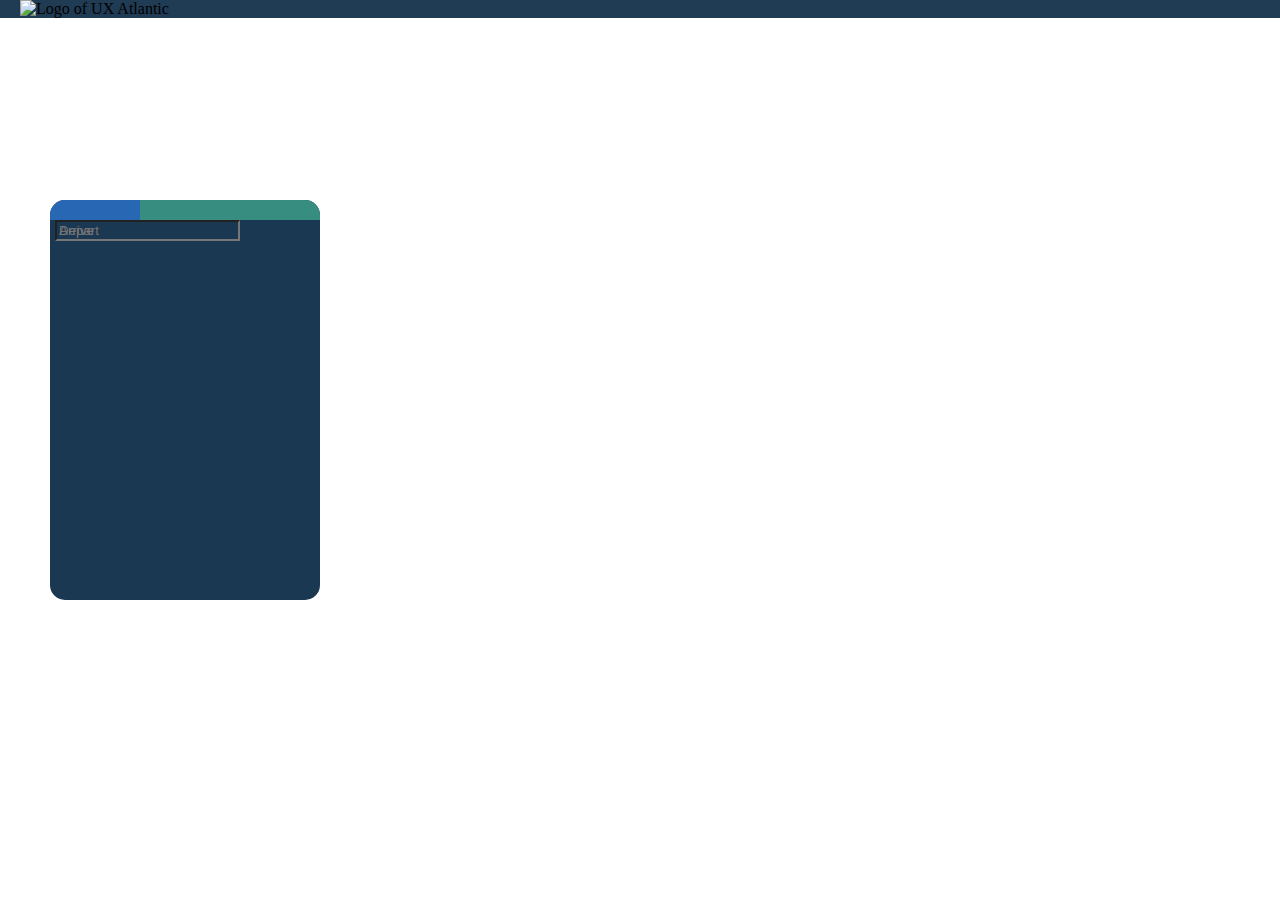
==== 03week/airplane/index.html @ 7c4fea2b "add Airplane" ====
<!DOCTYPE html>
<html>

  <head>
    <meta charset="utf-8"/>
    <link rel="stylesheet" href="./css/reset.css">
    <link rel="stylesheet" href="./css/style.css">
    <title>Airplane site</title>
  </head>
  <body>
    <main>
      <header>
        <img src="./img/logo.png" alt="Logo of UX Atlantic">
        <div class="Navigation">
          <img src="./img/home-icon.png" alt="">
          <p>Home</p>
          <img src="./img/deal-icon.png" alt="">
          <p>Travel Deals</p>
          <img src="./img/schedule-icon.png" alt="">
          <p>Flight Schedule</p>
          <img src="./img/login-icon.png" alt="">
          <p>Register/Login</p>
        </div>
      </header>

      <section id="search-box">
        <div class="flights">
          <img src="./img/plane-icon.png" alt="">
        </div>
        <div class="hotels">
          <img src="./img/hotel-icon.png" alt="">
        </div>
        <div class="cars">
          <img src="./img/car-icon.png" alt="">
        </div>
        <section id="parameters">
          <div class="arrive_depart">

            <input type="search" name="Depart" placeholder="Depart">
            <input type="search" name="Arrive" placeholder="Arrive">
          </div>

        </section>

      </section>
    </div>
  </main>
</body>
---- 03week/airplane/css/style.css ----
body{
  background: url(../img/airline.jpg);
  background-attachment: fixed;
  background-size:cover;
}
Header{
  width: 100%;
  background-color: #203B54;
  border-bottom: 1px white solid;
  position: absolute;
}

img{
  display:block;
  float: left;
  margin-right: 10px;
  margin-left: 20px;
}
p{
  display: block;
  float: left;
}
.Navigation{
  position: absolute;
  top: 44px;
  right: 10%;
  display: block;
  color: white;
}
#search-box{
  position: absolute;
  top: 200px;
  left: 50px;
  background-color: #1B3853;
  border-radius: 15px;
  height: 400px;
  color: white;
}
.flights{
  padding: 10px 30px 10px 30px;
  display: block;
  float: left;
  background-color: #2867B4;
  border-top-left-radius: 15px;
}
.hotels{
  padding: 10px 30px 10px 30px;
  display: block;
  float: left;
  background-color: #368D80
}
.cars{
  padding: 10px 30px 10px 30px;
  display: block;
  float: left;
  background-color: #368D80;
  border-top-right-radius: 15px;
}
.arrive_depart{
width: 45%;
display: block;
float: left;
}

input{
  background: none;
  color: white;
  position: absolute;
  margin-left: 5px;
float: left;
}
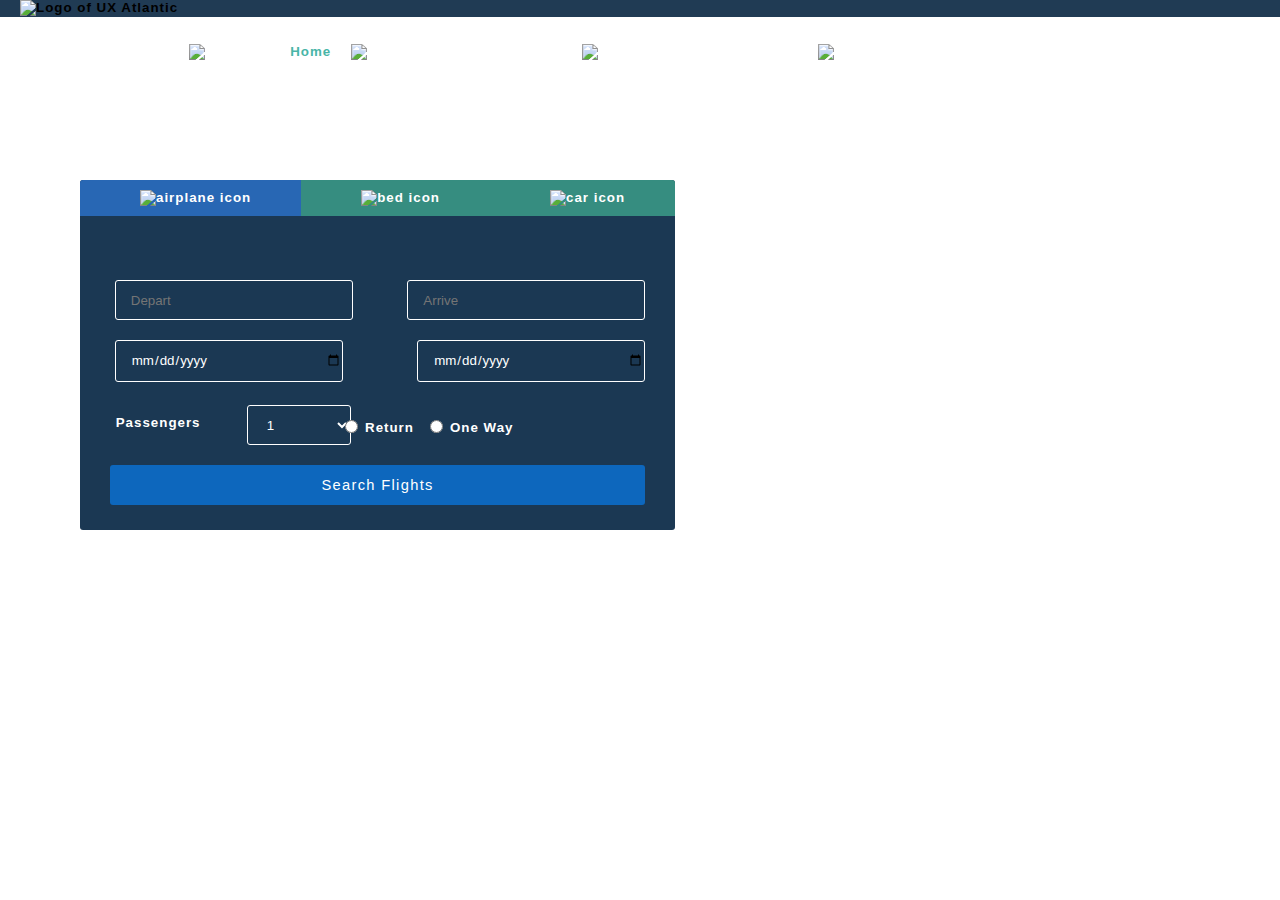
==== commit d1636fd6: "final airplane" ====
--- a/03week/airplane/index.html
+++ b/03week/airplane/index.html
@@ -9,38 +9,64 @@
   </head>
   <body>
     <main>
+
       <header>
         <img src="./img/logo.png" alt="Logo of UX Atlantic">
         <div class="Navigation">
-          <img src="./img/home-icon.png" alt="">
+          <img src="./img/home-icon.png" alt="home icon">
           <p>Home</p>
-          <img src="./img/deal-icon.png" alt="">
+          <img src="./img/deal-icon.png" alt="airplane icon">
           <p>Travel Deals</p>
-          <img src="./img/schedule-icon.png" alt="">
+          <img src="./img/schedule-icon.png" alt="clock icon">
           <p>Flight Schedule</p>
-          <img src="./img/login-icon.png" alt="">
+          <img src="./img/login-icon.png" alt="arrow pointing at page icon">
           <p>Register/Login</p>
         </div>
       </header>
 
       <section id="search-box">
+
         <div class="flights">
-          <img src="./img/plane-icon.png" alt="">
+          <img src="./img/plane-icon.png" alt="airplane icon">
         </div>
         <div class="hotels">
-          <img src="./img/hotel-icon.png" alt="">
+          <img src="./img/hotel-icon.png" alt="bed icon">
         </div>
         <div class="cars">
-          <img src="./img/car-icon.png" alt="">
+          <img src="./img/car-icon.png" alt="car icon">
         </div>
-        <section id="parameters">
-          <div class="arrive_depart">
 
-            <input type="search" name="Depart" placeholder="Depart">
-            <input type="search" name="Arrive" placeholder="Arrive">
+        <div class="search_flights">
+
+          <input id="depart" type="search" name="Depart" placeholder="Depart">
+          <input id="arrive" type="search" name="Arrive" placeholder="Arrive">
+
+          <input id="depart_date" type="date" name="Depart_Date">
+          <input id="arrive_date" type="date" name="Arrive_date">
+
+          <span>Passengers</span>
+          <select class="passengers-select">
+            <option value="1">1</option>
+            <option value="2">2</option>
+            <option value="3">3</option>
+            <option value="4">4</option>
+          </select>
+
+          <div class="ReturnRadio">
+            <label for="return">Return</label>
+            <input id="return" type="radio" name="return-oneway" value="Return">
           </div>
 
-        </section>
+          <div class="One_wayRadio">
+            <label for="One_Way">One Way</label>
+            <input id="One_Way" type="radio" name="return-oneway" value="One Way">
+          </div>
+
+          <div class="search_button">
+            <button type="button" name="button">Search Flights</button>
+          </div>
+
+        </div>
 
       </section>
     </div>
--- a/03week/airplane/css/style.css
+++ b/03week/airplane/css/style.css
@@ -2,23 +2,26 @@
   background: url(../img/airline.jpg);
   background-attachment: fixed;
   background-size:cover;
+  font-family: Arial, Helvetica, sans-serif;
+  font-size: 10pt;
+  font-weight: bold;
+  letter-spacing: 1px;
 }
 Header{
   width: 100%;
   background-color: #203B54;
   border-bottom: 1px white solid;
   position: absolute;
+  padding-bottom: 1px;
 }
-
 img{
-  display:block;
   float: left;
   margin-right: 10px;
   margin-left: 20px;
 }
 p{
-  display: block;
   float: left;
+  cursor: pointer;
 }
 .Navigation{
   position: absolute;
@@ -27,45 +30,144 @@
   display: block;
   color: white;
 }
+.Navigation > p:hover{
+color:#09a79d;
+}
+.Navigation p:nth-of-type(1){
+  color:#49B5A7;
+}
 #search-box{
   position: absolute;
-  top: 200px;
-  left: 50px;
+  top: 180px;
+  left: 80px;
   background-color: #1B3853;
-  border-radius: 15px;
-  height: 400px;
+  border-radius: 3px;
+  height: 350px;
   color: white;
 }
+#search-box > div:hover{
+  background-color: #2867B4;
+}
 .flights{
-  padding: 10px 30px 10px 30px;
-  display: block;
+  padding: 10px 40px 10px 40px;
   float: left;
   background-color: #2867B4;
-  border-top-left-radius: 15px;
+  border-top-left-radius: 3px;
 }
 .hotels{
-  padding: 10px 30px 10px 30px;
-  display: block;
+  padding: 10px 40px 10px 40px;
   float: left;
-  background-color: #368D80
+  background-color: #368D80;
+  cursor: pointer;
 }
 .cars{
-  padding: 10px 30px 10px 30px;
-  display: block;
+  padding: 10px 40px 10px 40px;
   float: left;
   background-color: #368D80;
-  border-top-right-radius: 15px;
+  border-top-right-radius: 3px;
+  cursor: pointer;
 }
-.arrive_depart{
-width: 45%;
-display: block;
-float: left;
+.search_flights{
+  width: 45%;
+  float: left;
 }
-
+#depart{
+  top: 80px;
+  left: 5%;
+  height: 40px;
+  width: 40%;
+  padding-left: 15px;
+  border-radius: 3px;
+}
+#arrive{
+  top: 80px;
+  right: 5%;
+  height: 40px;
+  width: 40%;
+  padding-left: 15px;
+  border-radius: 3px;
+}
+#depart_date{
+  top: 140px;
+  left: 5%;
+  height: 40px;
+  width: 35.5%;
+  padding-left: 15px;
+  border-radius: 3px;
+  font-family: Arial, Helvetica, sans-serif;
+}
+#arrive_date{
+  top: 140px;
+  right: 5%;
+  height: 40px;
+  width: 35.5%;
+  padding-left: 15px;
+  border-radius: 3px;
+  font-family: Arial, Helvetica, sans-serif;
+}
 input{
   background: none;
   color: white;
   position: absolute;
   margin-left: 5px;
-float: left;
+  margin-top: 20px;
+  float: left;
+  border: 1.5px solid white;
+  cursor: pointer;
 }
+span{
+  top: 235px;
+  left: 6%;
+  position: absolute;
+}
+select{
+  background: none;
+  color: white;
+  position: absolute;
+  height: 40px;
+  width: 17.5%;
+  top: 225px;
+  left: 28%;
+  border: 1.5px solid white;
+  border-radius: 3px;
+  cursor: pointer;
+  padding-left: 15px;
+}
+.ReturnRadio{
+  position: absolute;
+  top: 205px;
+  left: 260px;
+}
+.One_wayRadio{
+  position: absolute;
+  top: 205px;
+  left: 345px;
+  margin-right: 40px;
+}
+label{
+  display: block;
+  position: relative;
+  left: 25px;
+  top: 35px;
+}
+.search_button{
+  position: absolute;
+  top: 280px;
+  left: 5%;
+  width: 90%;
+}
+button{
+  width: 100%;
+  height: 40px;
+  background-color: #0D67BD;
+  color: white;
+  border: none;
+  border-radius: 3px;
+  font-size: 11pt;
+  letter-spacing: 1pt;
+  margin-top: 5px;
+  cursor: pointer;
+}
+button:hover{
+  background-color: #368D80;
+}
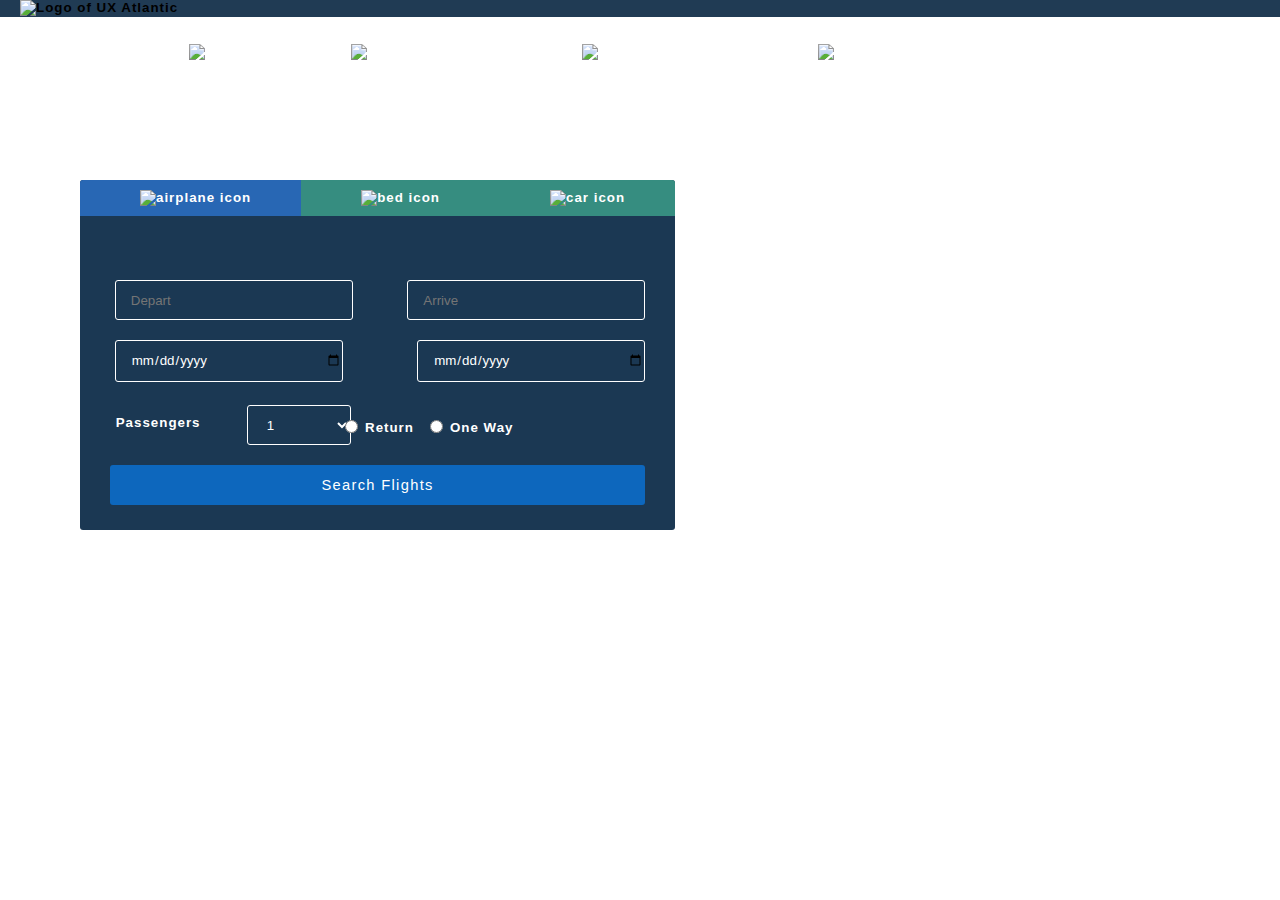
==== commit a5ec6eb1: "final airplane" ====
--- a/03week/airplane/index.html
+++ b/03week/airplane/index.html
@@ -5,14 +5,14 @@
     <meta charset="utf-8"/>
     <link rel="stylesheet" href="./css/reset.css">
     <link rel="stylesheet" href="./css/style.css">
-    <title>Airplane site</title>
+    <title>Airplane Website</title>
   </head>
   <body>
     <main>
 
       <header>
         <img src="./img/logo.png" alt="Logo of UX Atlantic">
-        <div class="Navigation">
+        <div class="navigation">
           <img src="./img/home-icon.png" alt="home icon">
           <p>Home</p>
           <img src="./img/deal-icon.png" alt="airplane icon">
--- a/03week/airplane/css/style.css
+++ b/03week/airplane/css/style.css
@@ -23,7 +23,7 @@
   float: left;
   cursor: pointer;
 }
-.Navigation{
+.navigation{
   position: absolute;
   top: 44px;
   right: 10%;
